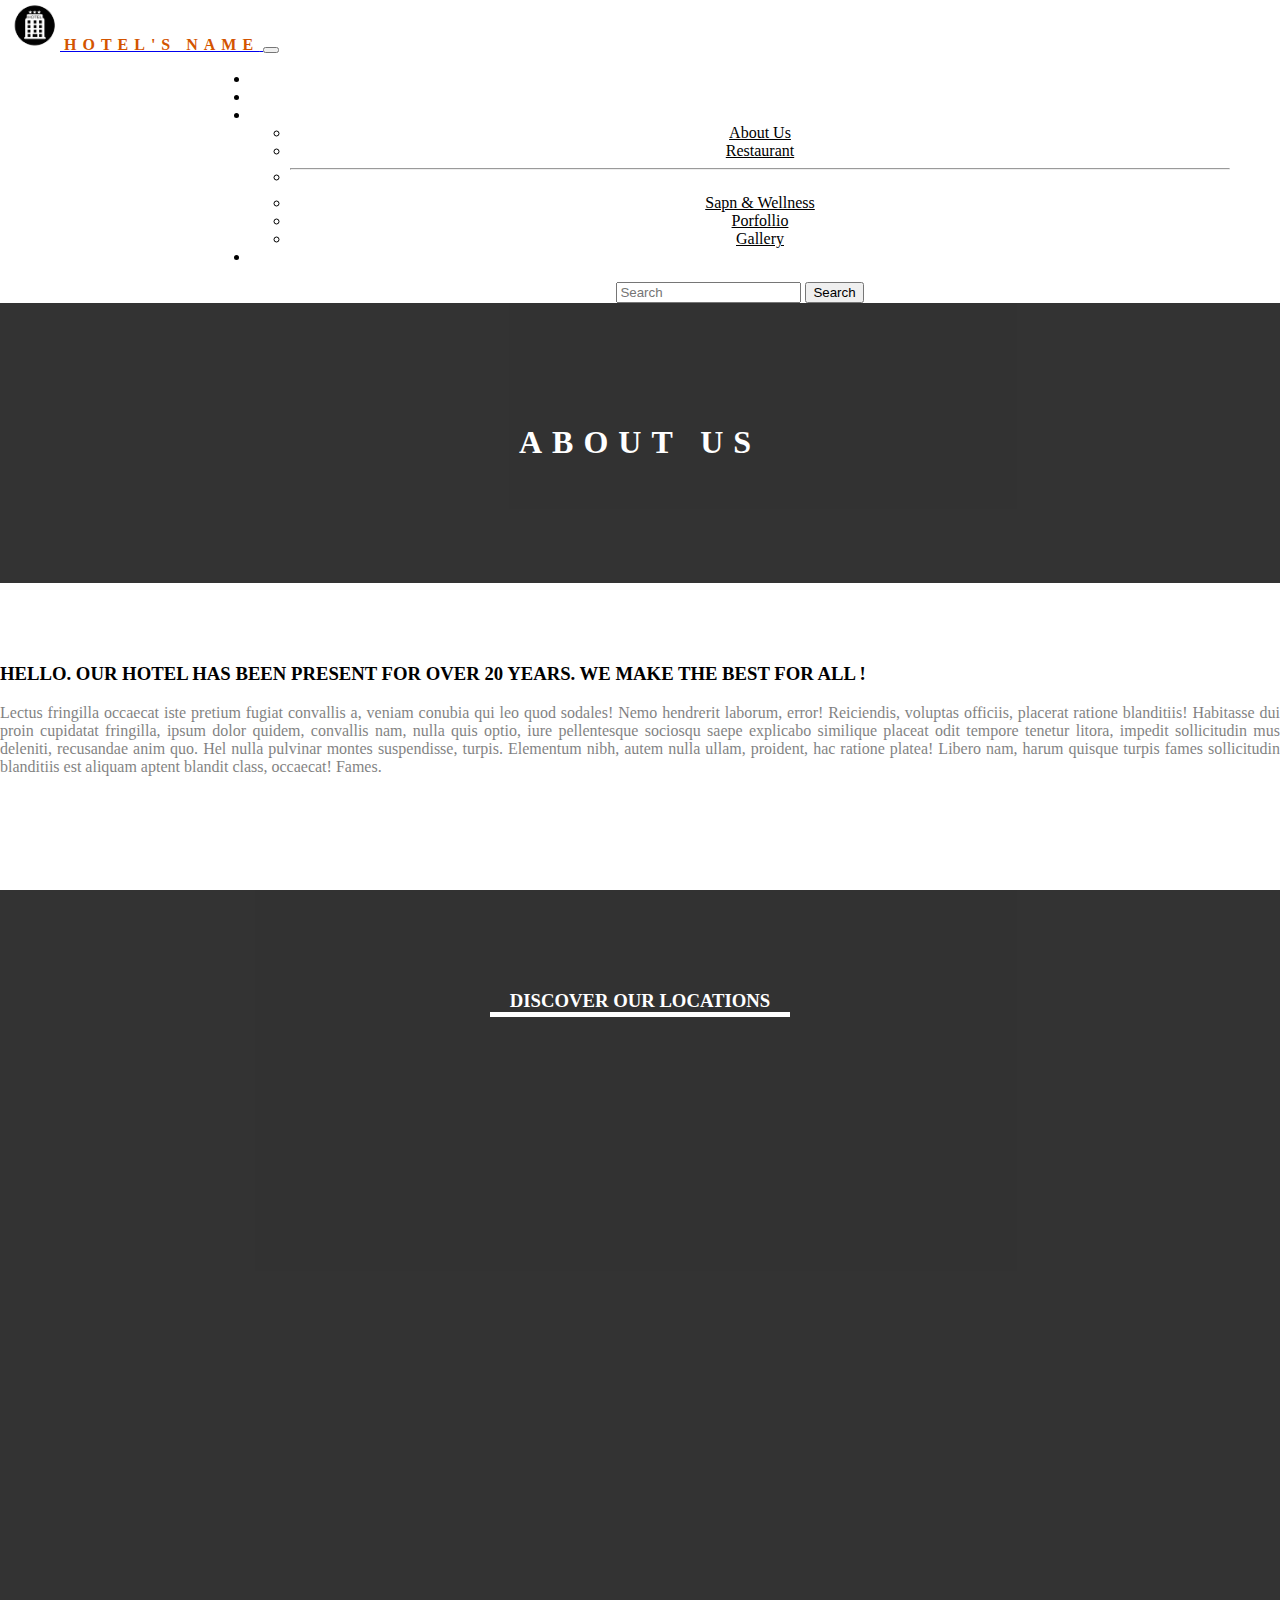
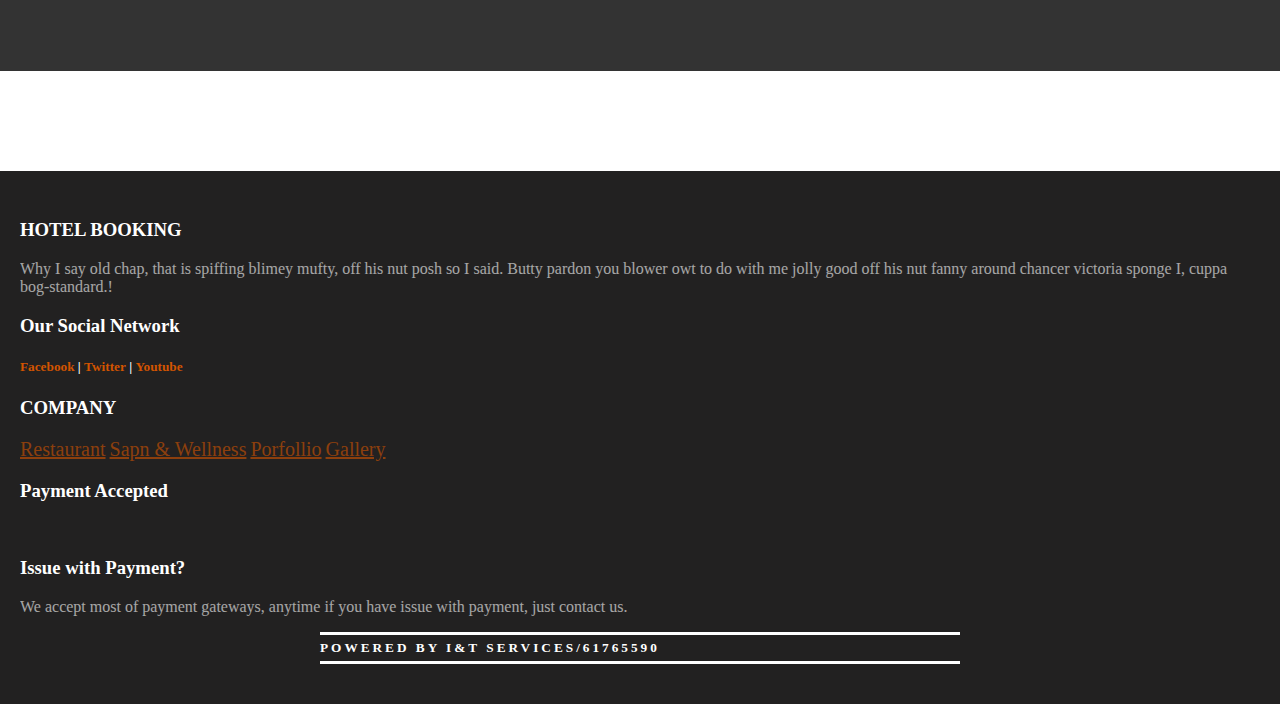
==== about_us.html @ 015e615c "Ajour des autres fichiers" ====
<!doctype html>
<html lang="en">

<head>
    <!-- Required meta tags -->
    <meta charset="utf-8">
    <meta name="viewport" content="width=device-width, initial-scale=1">
    <link rel="shortcut icon" href="hotel_icon.png" type="image/x-icon">
    <link rel="stylesheet" href="style.css">
    <!-- Bootstrap CSS -->
    <link href="https://cdn.jsdelivr.net/npm/bootstrap@5.0.2/dist/css/bootstrap.min.css" rel="stylesheet" integrity="sha384-EVSTQN3/azprG1Anm3QDgpJLIm9Nao0Yz1ztcQTwFspd3yD65VohhpuuCOmLASjC" crossorigin="anonymous">
    <link rel="stylesheet" href="uikit/css/uikit.min.css">
    <title>HOTEL-ROOMS | ABOUT US</title>
</head>

<body>
    <!-- //====== NAV BAR =====// -->
    <div class="container-fluid">
        <div class="row bg-dark fixed-top">
            <div class="col-md-12">
                <nav class="navbar navbar-expand-lg navbar-light ">
                    <div class="container-fluid">
                        <a class="navbar-brand" href="index.html" id="logo">
                            <img src="hotel_icon.png" alt="">
                            <span class=""><strong>HOTEL'S NAME</strong></span>
                        </a>
                        <button class="navbar-toggler" type="button" data-bs-toggle="collapse" data-bs-target="#navbarSupportedContent" aria-controls="navbarSupportedContent" aria-expanded="false" aria-label="Toggle navigation">
                        <span class="navbar-toggler-icon"></span>
                    </button>
                        <div class="collapse navbar-collapse" id="navbarSupportedContent">
                            <ul class="navbar-nav me-auto mb-2 mb-lg-0">
                                <li class="nav-item">
                                    <a class="nav-link" aria-current="page" href="index.html">Home</a>
                                </li>
                                <li class="nav-item">
                                    <a class="nav-link" href="rooms.html">Rooms</a>
                                </li>
                                <li class="nav-item dropdown">
                                    <a class="nav-link dropdown-toggle" href="#" id="navbarDropdown" role="button" data-bs-toggle="dropdown" aria-expanded="false">
                                    About Hotel
                                </a>
                                    <ul class="dropdown-menu" aria-labelledby="navbarDropdown">
                                        <li><a class="dropdown-item active" href="#">About Us</a></li>
                                        <li><a class="dropdown-item " href="restaurant.html">Restaurant</a></li>
                                        <li>
                                            <hr class="dropdown-divider">
                                        </li>
                                        <li><a class="dropdown-item" href="spa_wellness.html">Sapn & Wellness</a></li>
                                        <li><a class="dropdown-item" href="#">Porfollio</a></li>
                                        <li><a class="dropdown-item" href="#">Gallery</a></li>
                                    </ul>
                                </li>
                                <li class="nav-item">
                                    <a class="nav-link " href="contact_us.html">Contact Us</a>
                                </li>
                            </ul>
                            <form class="d-flex">
                                <input class="form-control me-2" type="search" placeholder="Search" aria-label="Search">
                                <button class="btn btn-outline-success" type="submit">Search</button>
                            </form>
                        </div>
                    </div>
                </nav>
            </div>
        </div>
    </div>

    <!--//== HOME PAGE===//-->

    <!-- //====== ABOUT US =====// -->
    <div class="container-fluid" id="about_us-header">
        <!-- ####====== HEADER =====#### -->
        <div class="row header">
            <div class="col-md-12" uk-scrollspy="cls: uk-animation-slide-top; repeat: false">
                <h1 class="">ABOUT US</h1>
            </div>
        </div>
    </div>

    <div class="container-fluid" id="about_us">
        <!-- #####=====CONTENT=====#### -->
        <div class="row">
            <div class="col-md-6 column1">
                <h3 class="">Hello. Our hotel has been present for over 20 years. We make the best for all !</h3>
                <p class="">Lectus fringilla occaecat iste pretium fugiat convallis a, veniam conubia qui leo quod sodales! Nemo hendrerit laborum, error! Reiciendis, voluptas officiis, placerat ratione blanditiis! Habitasse dui proin cupidatat fringilla, ipsum dolor
                    quidem, convallis nam, nulla quis optio, iure pellentesque sociosqu saepe explicabo similique placeat odit tempore tenetur litora, impedit sollicitudin mus deleniti, recusandae anim quo. Hel nulla pulvinar montes suspendisse, turpis.
                    Elementum nibh, autem nulla ullam, proident, hac ratione platea! Libero nam, harum quisque turpis fames sollicitudin blanditiis est aliquam aptent blandit class, occaecat! Fames.
                </p>
            </div>
            <div class="col-md-6 column2">
                <img src="Images/homme_avatar.jpg" alt="" srcset="">
            </div>
        </div>

        <!-- #####=====LOCALIZATION=====#### -->
        <div class="row" id="localization">
            <div class="col-md-12 localization" uk-scrollspy="cls: uk-animation-slide-top; repeat: false">
                <h3 class="">Discover Our Locations</h3>

                <iframe src="https://www.google.com/maps/embed?pb=!1m18!1m12!1m3!1d3964.850865260634!2d2.310114413812561!3d6.413202395359861!2m3!1f0!2f0!3f0!3m2!1i1024!2i768!4f13.1!3m3!1m2!1s0x1024a9818e90027f%3A0x8e8283c9c958197f!2sUniversit%C3%A9%20d&#39;Abomey%20Calavi!5e0!3m2!1sfr!2sbj!4v1633127573771!5m2!1sfr!2sbj"
                    style="border:0;" allowfullscreen="" loading="lazy"></iframe>
            </div>
        </div>
    </div>

    </div>

    <!--### FOOTER ###-->
    <footer id="footer">
        <div class="container-fluid">
            <div class="row">
                <div class="col-md-4 column1">
                    <h3 class="">HOTEL BOOKING</h3>
                    <p class="">Why I say old chap, that is spiffing blimey mufty, off his nut posh so I said. Butty pardon you blower owt to do with me jolly good off his nut fanny around chancer victoria sponge I, cuppa bog-standard.!</p>
                    <h3 class="">Our Social Network</h3>
                    <h5 class=""><strong>Facebook</strong> | <strong>Twitter</strong> | <strong>Youtube</strong></h5>
                </div>
                <div class="col-md-4 column2">
                    <h3 class="">COMPANY</h3>
                    <p class="">
                        <a class="dropdown-item" href="#">Restaurant</a>
                        <a class="dropdown-item" href="#">Sapn & Wellness</a>
                        <a class="dropdown-item" href="#">Porfollio</a>
                        <a class="dropdown-item" href="#">Gallery</a>
                    </p>
                </div>
                <div class="col-md-4 column3">
                    <h3 class="">Payment Accepted</h3>
                    <img src="Images/visa.png" alt="" srcset="">
                    <h3 class="">Issue with Payment?</h3>
                    <p class="">We accept most of payment gateways, anytime if you have issue with payment, just contact us.</p>
                </div>
            </div>
            <div class="col-12">
                <h5 class="text-center itServices">POWERED BY I&T SERVICES/61765590</h5>
            </div>
        </div>
    </footer>


    <script src="https://cdn.jsdelivr.net/npm/bootstrap@5.0.2/dist/js/bootstrap.bundle.min.js" integrity="sha384-MrcW6ZMFYlzcLA8Nl+NtUVF0sA7MsXsP1UyJoMp4YLEuNSfAP+JcXn/tWtIaxVXM" crossorigin="anonymous"></script>
    <script src="uikit/js/uikit.min.js"></script>
    <!--
<script src="https://cdn.jsdelivr.net/npm/@popperjs/core@2.9.2/dist/umd/popper.min.js" integrity="sha384-IQsoLXl5PILFhosVNubq5LC7Qb9DXgDA9i+tQ8Zj3iwWAwPtgFTxbJ8NT4GN1R8p" crossorigin="anonymous"></script>
<script src="https://cdn.jsdelivr.net/npm/bootstrap@5.0.2/dist/js/bootstrap.min.js" integrity="sha384-cVKIPhGWiC2Al4u+LWgxfKTRIcfu0JTxR+EQDz/bgldoEyl4H0zUF0QKbrJ0EcQF" crossorigin="anonymous"></script>
-->
</body>

</html>
---- style.css ----
body {
    padding: 0px;
    margin: 0px;
}


/* ==== NAV BAR=== */

nav {
    margin-left: 10px;
    margin-right: 10px;
}

#logo {
    text-align: none;
}

#logo img {
    width: 50px;
    height: 50px;
}

#logo span {
    color: #d35400;
    letter-spacing: 6px;
    font-weight: 900;
}

.nav-link {
    color: white!important;
}

.nav-link:active,
.nav-link:focus,
.nav-link:hover {
    background-color: #d35400;
    text-decoration: none;
}

a:visited {
    color: red;
    text-decoration: none;
}

#navbarSupportedContent {
    text-align: center;
    margin-left: 200px;
}

#navbarSupportedContent li {
    margin-right: 20px;
}

.dropdown-menu .dropdown-item {
    color: black;
}

.navbar-toggler-icon {
    background-color: white;
}


/* ===== HOME PAGE =====*/


/* ### HEADER ### */

#header {
    background: url(Images/image_hotel2.jpg) no-repeat fixed;
    background-size: cover;
}

#header .header {
    background-color: black;
    opacity: 0.8;
    padding: 300px 100px 100px 100px;
    /* padding-top: 100px;
    padding-bottom: 100px; */
}

#header .text1 {
    color: #d35400;
    letter-spacing: 10px;
    font-weight: 900;
    text-transform: uppercase;
}

#header .text2 {
    color: white;
    letter-spacing: 12px;
    font-weight: 900;
    text-transform: uppercase;
}

#header .span {
    text-align: center;
    color: white;
    font-weight: 500;
}

#header svg {
    color: white;
    font-weight: bold;
    font-size: 100px;
}


/* ### WELCOME ### */

#welcome {
    margin: 100px 50px;
}

#welcome .holiday_text {
    text-transform: uppercase;
    font-weight: 600;
}

#welcome .welcome_text {
    color: #d35400;
}

#welcome .text_bold {
    font-weight: bold;
    font-size: 20px;
}

#welcome .about_button {
    padding: 10px;
    border-radius: 20px 0px 20px 0px;
    color: white;
    text-transform: uppercase;
    background-color: #d35400;
    box-shadow: rgb(53, 52, 52) 3px 3px 3px;
}

#welcome .about_button:hover {
    transform: scale(1.1, 1.1);
    transition: 0.1;
    box-shadow: rgb(53, 52, 52) 6px 4px 3px;
}

#welcome_contact .column2 {
    background: url(Images/image_hotel2.jpg) no-repeat fixed;
    background-size: cover;
    padding: 100px 0px;
    color: white;
    font-size: 20px;
}

#welcome_contact .column1 {
    box-shadow: rgb(27, 27, 27) -5px 4px 3px;
    border-radius: 0px 10px 0px 10px;
    padding-bottom: 3px;
}

#welcome_contact .column1:hover {
    transform: scale(1.01, 1.01);
    transition: 0.1s;
}

#welcome_contact .column1>label {
    margin-bottom: 10px;
}

.form-control-customer {
    border: #d35400 solid 1px;
    width: 100%;
    padding: 5px;
    border-radius: 3px;
}


/* ###===== OUR ROOMS======= ### */

#our_rooms {
    text-align: center;
}

#our_rooms h1 {
    color: #d35400;
    font-size: 50px;
    font-weight: 900;
    text-transform: uppercase;
}

#our_rooms h4 {
    font-weight: 800;
    font-size: 30px;
}

#our_rooms p {
    font-size: 20px;
}


/*### OUR ROOMS DETAILS###*/

#rooms_detail {
    background: url(Images/image_hotel.jpg) no-repeat fixed;
    background-size: cover;
}

#rooms_detail .rooms_detail {
    background-color: black;
    opacity: 0.8;
    padding: 50px 20px;
}

#rooms_detail .card-body {
    text-align: center;
}

#rooms_detail .card-body h5 {
    font-weight: 900;
    text-transform: uppercase;
}

#rooms_detail .card-body .price {
    font-weight: bold;
    border-top: #d35400 solid 3px;
    border-bottom: #d35400 solid 3px;
    font-size: 30px;
    margin: 5px 100px;
    text-align: center;
}

#rooms_detail .card:hover {
    transform: scale(1.06, 1.06);
    transition: 0.1s;
}

#rooms_detail .discover_button {
    padding: 10px;
    border-radius: 20px 0px 20px 0px;
    color: white;
    text-transform: uppercase;
    background-color: #d35400;
    box-shadow: rgb(53, 52, 52) 3px 3px 3px;
}

#rooms_detail .discover_button:hover {
    transform: scale(1.1, 1.1);
    transition: 0.1;
    box-shadow: rgb(53, 52, 52) 6px 4px 3px;
}


/* ==== HAPPY CUSTOMERS==== */

#happy_customers {
    margin-top: 100px;
}

#happy_customers h1 {
    text-align: center;
    color: #d35400;
    text-transform: uppercase;
    font-weight: 900;
    letter-spacing: 10px;
}


/* ===== FOOTER==== */

#footer {
    background-color: rgb(34, 33, 33);
    margin-top: 100px;
    padding: 30px 20px;
}

#footer h3 {
    color: white;
    font-weight: 900;
}

#footer p {
    color: white;
    opacity: 0.6;
}

#footer h5 {
    color: white;
}

#footer h5 strong {
    color: #d35400;
}

#footer .column2 p a {
    color: #d35400;
    font-size: 20px
}

#footer .itServices {
    color: white;
    font-weight: 900;
    letter-spacing: 3px;
    border-top: white solid 3px;
    border-bottom: white solid 3px;
    padding: 5px 0px;
    margin: 10px 300px;
}


/* ===== ALL ROOMS==== */

#all_rooms {
    background: url(Images/image_hotel.jpg) no-repeat fixed;
    background-size: cover;
}

#all_rooms .header {
    background-color: black;
    opacity: 0.8;
    padding: 100px;
}

#all_rooms h1 {
    text-align: center;
    color: white;
    font-weight: 900;
    letter-spacing: 10px;
}

#each_room {
    margin-top: 50px;
    border: rgb(41, 40, 40) solid 1px;
    border-radius: 15px;
    padding: 20px;
}

#each_room svg {
    font-size: 20px;
    width: 30px;
    height: 30px;
    margin-left: -8px;
}

#each_room span {
    text-align: center;
    padding-left: 5px;
    background-color: #d35400;
    width: 50px;
    height: 50px;
    color: white;
    border-radius: 0px 20px 0px 20px;
}

#each_room strong {
    margin-left: 3px;
}

#each_room img {
    width: 100%;
    height: 300px;
}

#each_room button {
    /* padding: 5px; */
    border-radius: 20px 0px 20px 0px;
    color: white;
    text-transform: uppercase;
    background-color: #d35400;
    box-shadow: rgb(53, 52, 52) 3px 3px 3px;
}

#each_room button:hover {
    transform: scale(1.1, 1.1);
    transition: 0.1;
    box-shadow: rgb(53, 52, 52) 6px 4px 3px;
}

#each_room .price {
    font-weight: bold;
    border-top: #d35400 solid 3px;
    border-bottom: #d35400 solid 3px;
    font-size: 30px;
    margin: 0px 500px;
    text-align: center;
}


/* =====ABOUT US ======= */

#about_us-header {
    background: url(Images/image_hotel.jpg) no-repeat fixed;
    background-size: cover;
    margin-bottom: 80px;
}

#about_us-header .header {
    background-color: black;
    opacity: 0.8;
    padding: 100px;
}

#about_us-header h1 {
    text-align: center;
    color: white;
    font-weight: 900;
    letter-spacing: 10px;
}

#about_us h3 {
    font-weight: 900;
    text-transform: uppercase;
}

#about_us p {
    color: black;
    opacity: 0.5;
    text-align: justify;
}

#about_us .column2 img {
    width: 100%;
    height: inherit;
}


/* ========= LOCALIZATION ========== */

#localization {
    margin-top: 80px;
    background: url(Images/image_hotel2.jpg) no-repeat fixed;
    background-size: cover;
}

#localization .localization {
    background-color: black;
    opacity: 0.8;
    padding: 100px 50px;
}

#localization h3 {
    color: white;
    font-weight: 900;
    border-bottom: white solid 5px;
    text-align: center;
    margin: 0px 440px;
}

#localization iframe {
    width: 100%;
    height: 500px;
    margin-top: 50px;
    border-radius: 0px 50px;
}


/* =====RESTAURANT PAGE ======= */

#restaurant_header {
    background: url(Images/image_hotel.jpg) no-repeat fixed;
    background-size: cover;
    margin-bottom: 80px;
}

#restaurant_header .header {
    background-color: black;
    opacity: 0.8;
    padding: 100px;
}

#restaurant_header h1 {
    text-align: center;
    color: white;
    font-weight: 900;
    letter-spacing: 10px;
}

#restaurant h3 {
    font-weight: 900;
    text-transform: uppercase;
}

#restaurant .column1 {
    background: url(Images/image_hotel2.jpg) no-repeat fixed;
    background-size: cover;
    border-radius: 30px;
}

#restaurant .column1 img {
    text-align: center;
    width: 500px;
    height: inherit;
}

#restaurant .column1 img:hover {
    transform: scale(1.05, 1.05);
    transition: 1s;
    border-radius: 20px;
}

#restaurant .column2 .title {
    color: #d35400;
    text-transform: uppercase;
    font-weight: 900;
    border-bottom: rgb(34, 34, 34) solid 3px;
    font-size: 30px;
}

#restaurant .column2 .food-name {
    color: black;
}

#restaurant .column2 .price {
    color: #d35400;
    text-transform: uppercase;
    font-weight: bolder;
    margin-left: 50px;
    font-size: 30px;
}


/* ======= spa_wellness.html======== */

#spa_wellness {
    background: url(Images/image_hotel.jpg) no-repeat fixed;
    background-size: cover;
    margin-bottom: 80px;
}

#spa_wellness .header {
    background-color: black;
    opacity: 0.8;
    padding: 100px;
}

#spa_wellness h1 {
    text-align: center;
    text-transform: uppercase;
    color: white;
    font-weight: 900;
    letter-spacing: 10px;
}


/* ======= spa_wellness.html======== */

#porfolio {
    background: url(Images/image_hotel.jpg) no-repeat fixed;
    background-size: cover;
    margin-bottom: 80px;
}

#porfolio .header {
    background-color: black;
    opacity: 0.8;
    padding: 100px;
}

#porfolio .header h1 {
    text-align: center;
    text-transform: uppercase;
    color: white;
    font-weight: 900;
    letter-spacing: 10px;
}

#porfolio_content img {
    width: 100%;
    height: 300px;
}

#porfolio_content img:hover {
    cursor: zoom-in;
    transform: scale(2, 2);
    transition: 00.1s;
    border-radius: 10px;
}

#porfolio_content button {
    color: white;
    background-color: #d35400;
    border: #d35400 solid 1px;
    padding: 3px;
    margin-right: 5px;
    border-radius: 3px;
}

#porfolio_content button:hover,
#porfolio_content button:focus {
    background-color: #572402;
    box-shadow: rgb(39, 39, 39) 5px 3px 0.3px;
}


/* ======= CONTACT US======= */

#contact_us {
    background: url(Images/image_hotel.jpg) no-repeat fixed;
    background-size: cover;
    margin-bottom: 80px;
}

#contact_us .header {
    background-color: black;
    opacity: 0.8;
    padding: 100px;
    /* padding-top: 100px; */
    /* padding-bottom: 100px; */
}

#contact_us .header h1 {
    text-align: center;
    text-transform: uppercase;
    color: white;
    font-weight: 900;
    letter-spacing: 10px;
}

#contact_us_content .column1 iframe {
    width: 100%;
    height: 100%;
}

#contact_us_content .column2 {
    background: url(Images/image_hotel2.jpg) no-repeat fixed;
    background-size: cover;
    color: white;
}

#contact_us_content .column2 .contact_us_content {
    background-color: black;
    opacity: 0.8;
    padding: 100px 0px;
    margin: 0px;
    text-align: center;
}

#contact_us_content strong {
    font-size: 50px;
}

#contact_us_content span {
    font-weight: 900;
    font-size: 25px;
}

#contact_us_form {
    background: url(Images/room7.jpg) no-repeat fixed;
    background-size: cover;
}

#contact_us_form .contact_us_form {
    background-color: black;
    opacity: 0.8;
    padding-top: 100px;
    padding-bottom: 100px;
}

#contact_us_form .contact_us_form .column2,
#contact_us_form .contact_us_form .column1,
.column2,
#contact_us_form .contact_us_form span {
    opacity: 1!important;
    color: white;
}

#contact_us_form .contact_us_form .column1 h1 {
    color: white;
}

#contact_us_form .contact_us_form .column1 svg {
    margin-right: 5px;
    opacity: 1!important;
    width: 50px;
    height: 50px;
    color: #d35400;
}

#contact_us_form .contact_us_form span {
    font-size: 30px;
    margin: 5px 0px;
    font-weight: 900;
}

#contact_us_form .contact_us_form strong {
    font-size: 50px;
}

#contact_us_form input::placeholder,
#contact_us_form textarea::placeholder {
    color: black;
    font-weight: 900;
}

#contact_us_form .contact_us_form .column2 p {
    font-size: 20px;
}
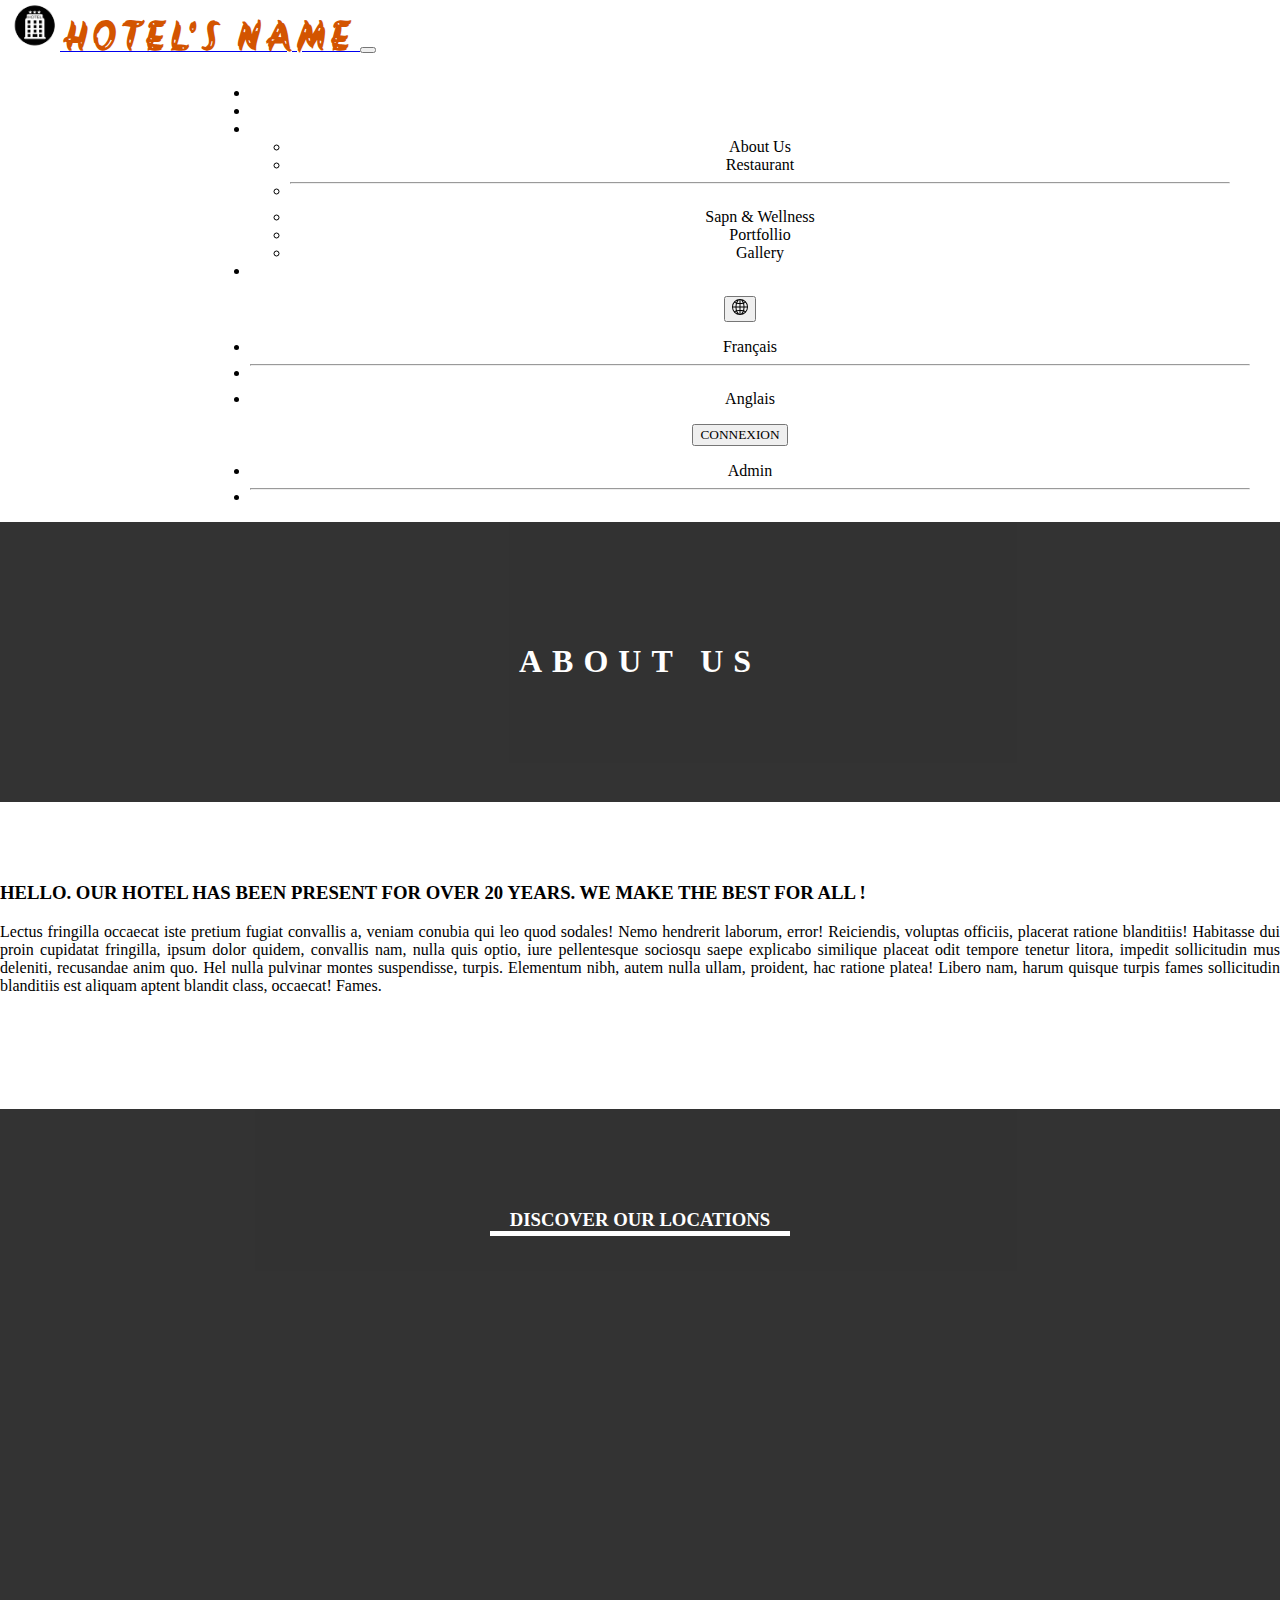
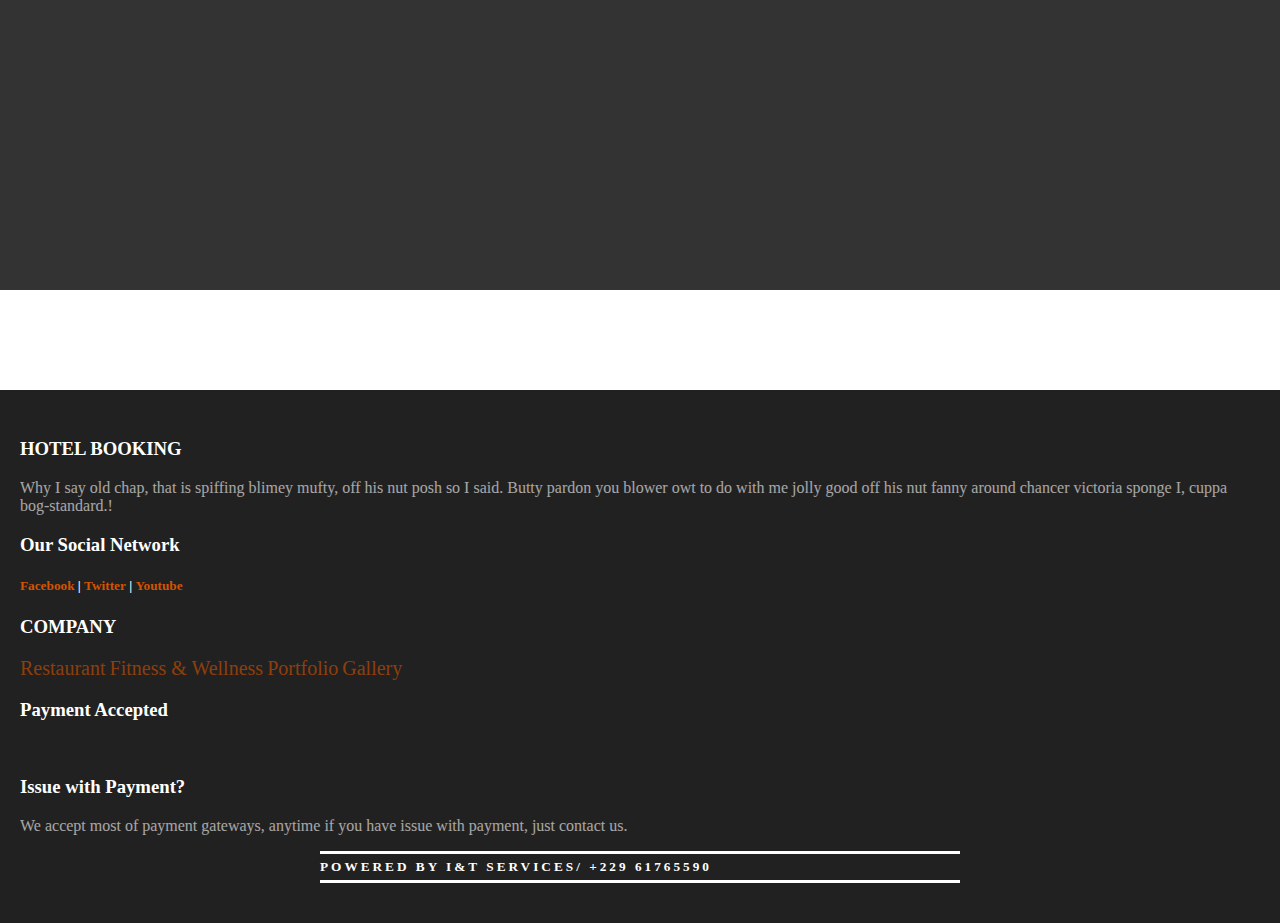
==== commit 35c8b74b: "nav updeted 2" ====
--- a/about_us.html
+++ b/about_us.html
@@ -7,6 +7,13 @@
     <meta name="viewport" content="width=device-width, initial-scale=1">
     <link rel="shortcut icon" href="hotel_icon.png" type="image/x-icon">
     <link rel="stylesheet" href="style.css">
+    <!-- <link rel="stylesheet" href="font.css"> -->
+
+    <!-- font -->
+    <link rel="preconnect" href="https://fonts.googleapis.com">
+    <link rel="preconnect" href="https://fonts.gstatic.com" crossorigin>
+    <link href="https://fonts.googleapis.com/css2?family=Akronim&display=swap" rel="stylesheet">
+
     <!-- Bootstrap CSS -->
     <link href="https://cdn.jsdelivr.net/npm/bootstrap@5.0.2/dist/css/bootstrap.min.css" rel="stylesheet" integrity="sha384-EVSTQN3/azprG1Anm3QDgpJLIm9Nao0Yz1ztcQTwFspd3yD65VohhpuuCOmLASjC" crossorigin="anonymous">
     <link rel="stylesheet" href="uikit/css/uikit.min.css">
@@ -46,8 +53,8 @@
                                             <hr class="dropdown-divider">
                                         </li>
                                         <li><a class="dropdown-item" href="spa_wellness.html">Sapn & Wellness</a></li>
-                                        <li><a class="dropdown-item" href="#">Porfollio</a></li>
-                                        <li><a class="dropdown-item" href="#">Gallery</a></li>
+                                        <li><a class="dropdown-item" href="porfollio.html">Portfollio</a></li>
+                                        <li><a class="dropdown-item" href="gallery.html">Gallery</a></li>
                                     </ul>
                                 </li>
                                 <li class="nav-item">
@@ -55,8 +62,31 @@
                                 </li>
                             </ul>
                             <form class="d-flex">
-                                <input class="form-control me-2" type="search" placeholder="Search" aria-label="Search">
-                                <button class="btn btn-outline-success" type="submit">Search</button>
+                                <div class="btn-group">
+                                    <button class="btn btn-outline-success  dropdown-toggle" data-bs-toggle="dropdown" aria-expanded="false">
+                                        <svg xmlns="http://www.w3.org/2000/svg" width="16" height="16" fill="currentColor" class="bi bi-globe2" viewBox="0 0 16 16">
+                                            <path d="M0 8a8 8 0 1 1 16 0A8 8 0 0 1 0 8zm7.5-6.923c-.67.204-1.335.82-1.887 1.855-.143.268-.276.56-.395.872.705.157 1.472.257 2.282.287V1.077zM4.249 3.539c.142-.384.304-.744.481-1.078a6.7 6.7 0 0 1 .597-.933A7.01 7.01 0 0 0 3.051 3.05c.362.184.763.349 1.198.49zM3.509 7.5c.036-1.07.188-2.087.436-3.008a9.124 9.124 0 0 1-1.565-.667A6.964 6.964 0 0 0 1.018 7.5h2.49zm1.4-2.741a12.344 12.344 0 0 0-.4 2.741H7.5V5.091c-.91-.03-1.783-.145-2.591-.332zM8.5 5.09V7.5h2.99a12.342 12.342 0 0 0-.399-2.741c-.808.187-1.681.301-2.591.332zM4.51 8.5c.035.987.176 1.914.399 2.741A13.612 13.612 0 0 1 7.5 10.91V8.5H4.51zm3.99 0v2.409c.91.03 1.783.145 2.591.332.223-.827.364-1.754.4-2.741H8.5zm-3.282 3.696c.12.312.252.604.395.872.552 1.035 1.218 1.65 1.887 1.855V11.91c-.81.03-1.577.13-2.282.287zm.11 2.276a6.696 6.696 0 0 1-.598-.933 8.853 8.853 0 0 1-.481-1.079 8.38 8.38 0 0 0-1.198.49 7.01 7.01 0 0 0 2.276 1.522zm-1.383-2.964A13.36 13.36 0 0 1 3.508 8.5h-2.49a6.963 6.963 0 0 0 1.362 3.675c.47-.258.995-.482 1.565-.667zm6.728 2.964a7.009 7.009 0 0 0 2.275-1.521 8.376 8.376 0 0 0-1.197-.49 8.853 8.853 0 0 1-.481 1.078 6.688 6.688 0 0 1-.597.933zM8.5 11.909v3.014c.67-.204 1.335-.82 1.887-1.855.143-.268.276-.56.395-.872A12.63 12.63 0 0 0 8.5 11.91zm3.555-.401c.57.185 1.095.409 1.565.667A6.963 6.963 0 0 0 14.982 8.5h-2.49a13.36 13.36 0 0 1-.437 3.008zM14.982 7.5a6.963 6.963 0 0 0-1.362-3.675c-.47.258-.995.482-1.565.667.248.92.4 1.938.437 3.008h2.49zM11.27 2.461c.177.334.339.694.482 1.078a8.368 8.368 0 0 0 1.196-.49 7.01 7.01 0 0 0-2.275-1.52c.218.283.418.597.597.932zm-.488 1.343a7.765 7.765 0 0 0-.395-.872C9.835 1.897 9.17 1.282 8.5 1.077V4.09c.81-.03 1.577-.13 2.282-.287z"/>
+                                        </svg>
+                                    </button>
+                                    <ul class="dropdown-menu">
+                                        <li><a class="dropdown-item" href="#">Français</a></li>
+                                        <li>
+                                            <hr class="dropdown-divider">
+                                        </li>
+                                        <li><a class="dropdown-item" href="#">Anglais</a></li>
+                                    </ul>
+                                </div>
+                                <div class="btn-group mx-3">
+                                    <button class="btn btn-outline-success  dropdown-toggle" data-bs-toggle="dropdown" aria-expanded="false">
+                                        CONNEXION
+                                    </button>
+                                    <ul class="dropdown-menu">
+                                        <li><a class="dropdown-item" href="#">Admin</a></li>
+                                        <li>
+                                            <hr class="dropdown-divider">
+                                        </li>
+                                    </ul>
+                                </div>
                             </form>
                         </div>
                     </div>
@@ -82,7 +112,7 @@
         <div class="row">
             <div class="col-md-6 column1">
                 <h3 class="">Hello. Our hotel has been present for over 20 years. We make the best for all !</h3>
-                <p class="">Lectus fringilla occaecat iste pretium fugiat convallis a, veniam conubia qui leo quod sodales! Nemo hendrerit laborum, error! Reiciendis, voluptas officiis, placerat ratione blanditiis! Habitasse dui proin cupidatat fringilla, ipsum dolor
+                <p class="text-secondary">Lectus fringilla occaecat iste pretium fugiat convallis a, veniam conubia qui leo quod sodales! Nemo hendrerit laborum, error! Reiciendis, voluptas officiis, placerat ratione blanditiis! Habitasse dui proin cupidatat fringilla, ipsum dolor
                     quidem, convallis nam, nulla quis optio, iure pellentesque sociosqu saepe explicabo similique placeat odit tempore tenetur litora, impedit sollicitudin mus deleniti, recusandae anim quo. Hel nulla pulvinar montes suspendisse, turpis.
                     Elementum nibh, autem nulla ullam, proident, hac ratione platea! Libero nam, harum quisque turpis fames sollicitudin blanditiis est aliquam aptent blandit class, occaecat! Fames.
                 </p>
@@ -113,14 +143,14 @@
                     <h3 class="">HOTEL BOOKING</h3>
                     <p class="">Why I say old chap, that is spiffing blimey mufty, off his nut posh so I said. Butty pardon you blower owt to do with me jolly good off his nut fanny around chancer victoria sponge I, cuppa bog-standard.!</p>
                     <h3 class="">Our Social Network</h3>
-                    <h5 class=""><strong>Facebook</strong> | <strong>Twitter</strong> | <strong>Youtube</strong></h5>
+                    <h5 class=""><a href="https://" target="_blank"><strong>Facebook</strong></a> | <a href="http://" target="_blank"><strong>Twitter</strong></a> | <a href="http://" target="_blank"><strong>Youtube</strong></a></h5>
                 </div>
                 <div class="col-md-4 column2">
                     <h3 class="">COMPANY</h3>
                     <p class="">
                         <a class="dropdown-item" href="#">Restaurant</a>
-                        <a class="dropdown-item" href="#">Sapn & Wellness</a>
-                        <a class="dropdown-item" href="#">Porfollio</a>
+                        <a class="dropdown-item" href="#">Fitness & Wellness</a>
+                        <a class="dropdown-item" href="#">Portfolio</a>
                         <a class="dropdown-item" href="#">Gallery</a>
                     </p>
                 </div>
@@ -132,7 +162,7 @@
                 </div>
             </div>
             <div class="col-12">
-                <h5 class="text-center itServices">POWERED BY I&T SERVICES/61765590</h5>
+                <h5 class="text-center itServices">POWERED BY I&T SERVICES/ +229 61765590</h5>
             </div>
         </div>
     </footer>
--- a/style.css
+++ b/style.css
@@ -1,6 +1,11 @@
+* {
+    font-family: century gothic;
+}
+
 body {
     padding: 0px;
     margin: 0px;
+    font-family: century gotic;
 }
 
 
@@ -11,8 +16,20 @@
     margin-right: 10px;
 }
 
+#navbarSupportedContent .dropdown-item {
+    text-decoration: none;
+}
+
+#navbarSupportedContent .dropdown-item:hover,
+#navbarSupportedContent .dropdown-item:active {
+    color: white;
+    background-color: #d35400;
+    background-size: cover;
+}
+
 #logo {
     text-align: none;
+    /* padding: 5px 0px; */
 }
 
 #logo img {
@@ -20,10 +37,13 @@
     height: 50px;
 }
 
-#logo span {
+#logo strong {
     color: #d35400;
     letter-spacing: 6px;
     font-weight: 900;
+    font-size: 40px;
+    /* font-family: 'Lobster'!important; */
+    font-family: 'Akronim', cursive;
 }
 
 .nav-link {
@@ -38,7 +58,6 @@
 }
 
 a:visited {
-    color: red;
     text-decoration: none;
 }
 
@@ -74,8 +93,6 @@
     background-color: black;
     opacity: 0.8;
     padding: 300px 100px 100px 100px;
-    /* padding-top: 100px;
-    padding-bottom: 100px; */
 }
 
 #header .text1 {
@@ -107,8 +124,28 @@
 
 /* ### WELCOME ### */
 
+#segment {
+    display: none;
+    padding: 50px 0px;
+    opacity: 0.8
+}
+
+#searching_room_result img {
+    width: 100px;
+    height: 80px;
+}
+
 #welcome {
     margin: 100px 50px;
+}
+
+#welcome .price {
+    font-weight: bold;
+    border-top: #d35400 solid 3px;
+    border-bottom: #d35400 solid 3px;
+    font-size: 30px;
+    /* margin: 5px 100px; */
+    text-align: center;
 }
 
 #welcome .holiday_text {
@@ -132,6 +169,7 @@
     text-transform: uppercase;
     background-color: #d35400;
     box-shadow: rgb(53, 52, 52) 3px 3px 3px;
+    text-decoration: none;
 }
 
 #welcome .about_button:hover {
@@ -142,16 +180,23 @@
 
 #welcome_contact .column2 {
     background: url(Images/image_hotel2.jpg) no-repeat fixed;
-    background-size: cover;
+    background-size: 100%;
+}
+
+#welcome_contact .column2 .welcome_contact {
+    background-color: black;
+    opacity: 0.8;
     padding: 100px 0px;
     color: white;
     font-size: 20px;
+    width: 100%;
+    height: 100%;
 }
 
 #welcome_contact .column1 {
     box-shadow: rgb(27, 27, 27) -5px 4px 3px;
     border-radius: 0px 10px 0px 10px;
-    padding-bottom: 3px;
+    padding-bottom: 6px;
 }
 
 #welcome_contact .column1:hover {
@@ -199,6 +244,11 @@
 #rooms_detail {
     background: url(Images/image_hotel.jpg) no-repeat fixed;
     background-size: cover;
+}
+
+#rooms_detail a {
+    text-decoration: none;
+    color: black;
 }
 
 #rooms_detail .rooms_detail {
@@ -261,7 +311,19 @@
 }
 
 
+/* =====PAGINATION==== */
+
+.pagination .page-link {
+    text-decoration: none;
+    color: #d35400;
+}
+
+
 /* ===== FOOTER==== */
+
+#footer a {
+    text-decoration: none;
+}
 
 #footer {
     background-color: rgb(34, 33, 33);
@@ -328,6 +390,21 @@
     border: rgb(41, 40, 40) solid 1px;
     border-radius: 15px;
     padding: 20px;
+}
+
+#each_room .uk-panel {
+    background-color: black;
+    opacity: 0.8;
+    padding: 5px;
+}
+
+#each_room a {
+    background-color: #d35400;
+    opacity: 0.8;
+    color: white;
+    border-radius: 50%;
+    /* padding: 5px; */
+    text-align: center;
 }
 
 #each_room svg {
@@ -408,8 +485,8 @@
 }
 
 #about_us p {
-    color: black;
-    opacity: 0.5;
+    /* color: black; */
+    /* opacity: 0.5; */
     text-align: justify;
 }
 
@@ -497,7 +574,14 @@
     color: #d35400;
     text-transform: uppercase;
     font-weight: 900;
+    font-size: 30px;
+}
+
+#restaurant .column2 .horaire {
+    color: #d35400;
+    font-weight: 900;
     border-bottom: rgb(34, 34, 34) solid 3px;
+    border-top: rgb(34, 34, 34) solid 3px;
     font-size: 30px;
 }
 
@@ -565,9 +649,9 @@
 }
 
 #porfolio_content img:hover {
-    cursor: zoom-in;
-    transform: scale(2, 2);
-    transition: 00.1s;
+    cursor: pointer;
+    transform: scale(1.1, 1.1);
+    transition: 0.1s;
     border-radius: 10px;
 }
 
@@ -587,6 +671,35 @@
 }
 
 
+/* ====== GALLERY====== */
+
+#gallery_content .header {
+    background-color: black;
+    opacity: 0.8;
+    padding: 100px;
+}
+
+#gallery_content .header h1 {
+    text-align: center;
+    text-transform: uppercase;
+    color: white;
+    font-weight: 900;
+    letter-spacing: 10px;
+}
+
+#gallery_content img {
+    width: 100%;
+    height: 300px;
+}
+
+#gallery_content img:hover {
+    cursor: zoom-in;
+    transform: scale(2, 2);
+    transition: 00.1s;
+    border-radius: 10px;
+}
+
+
 /* ======= CONTACT US======= */
 
 #contact_us {
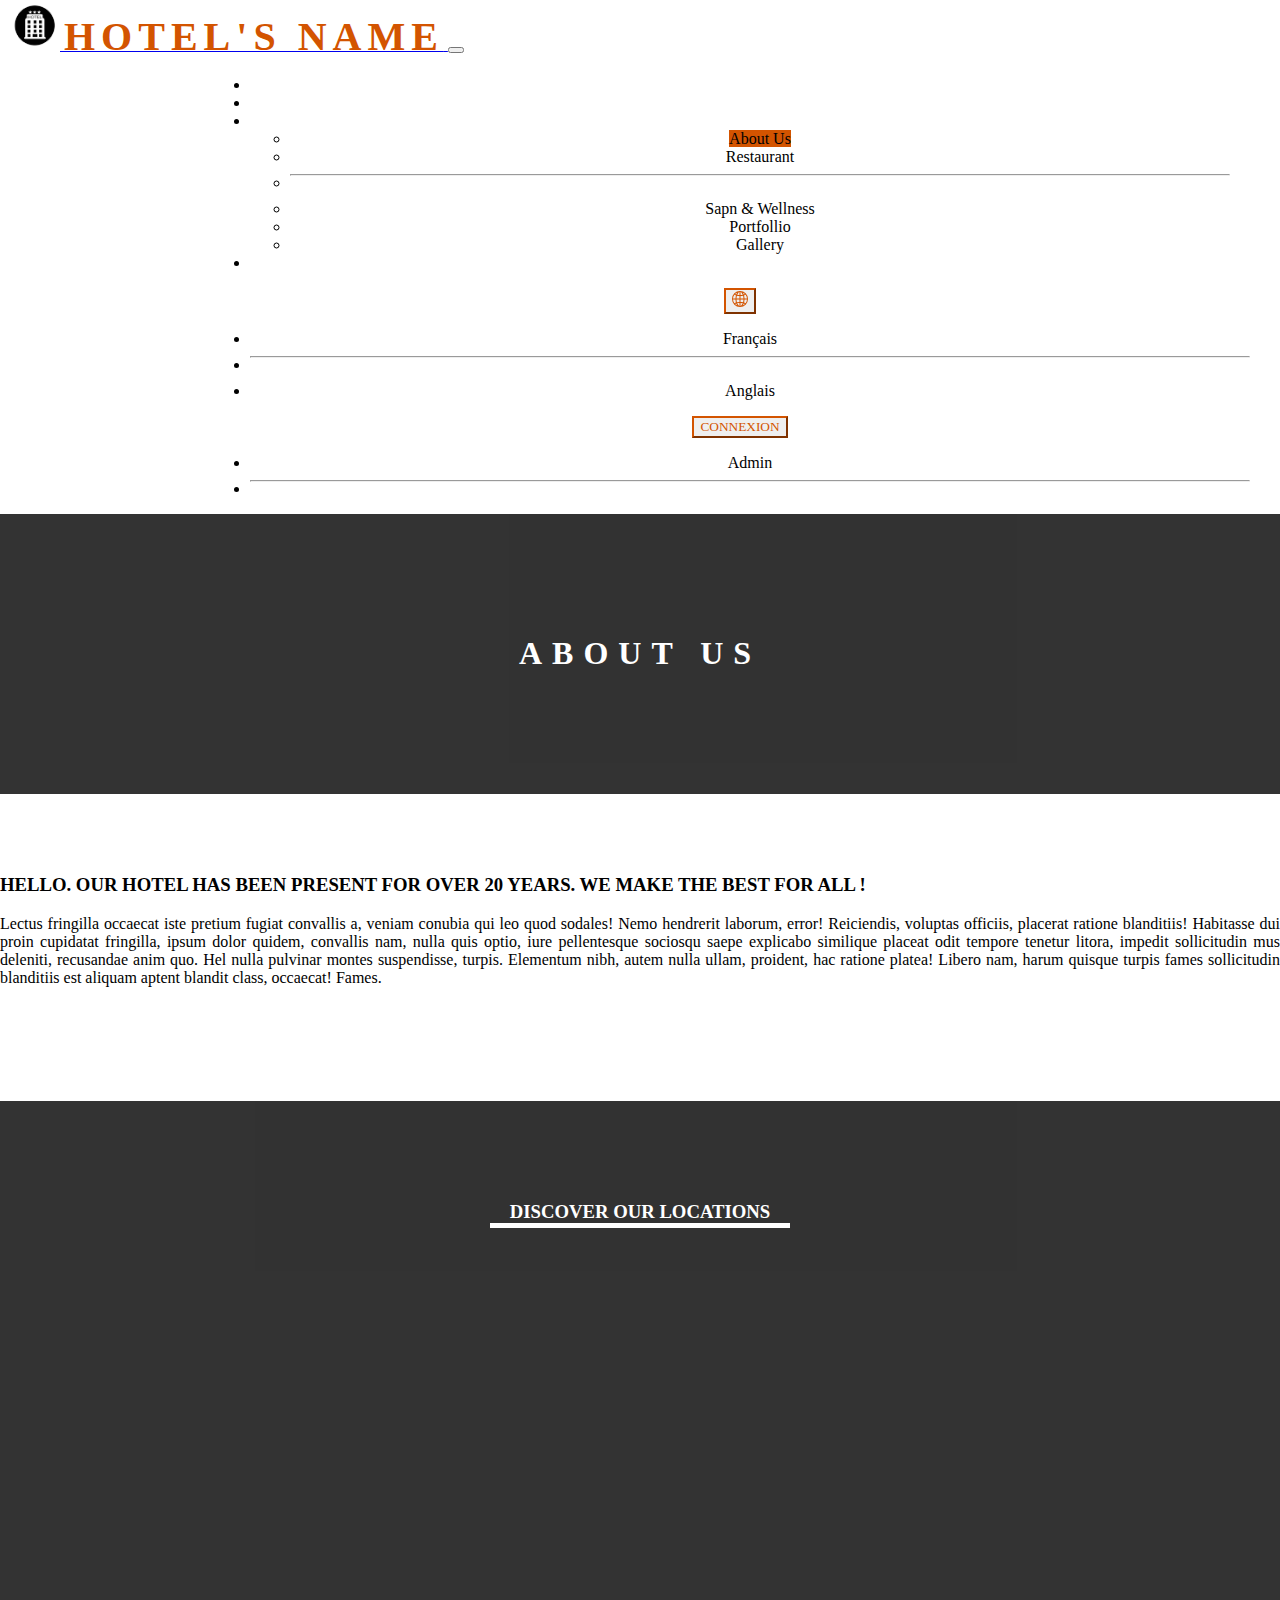
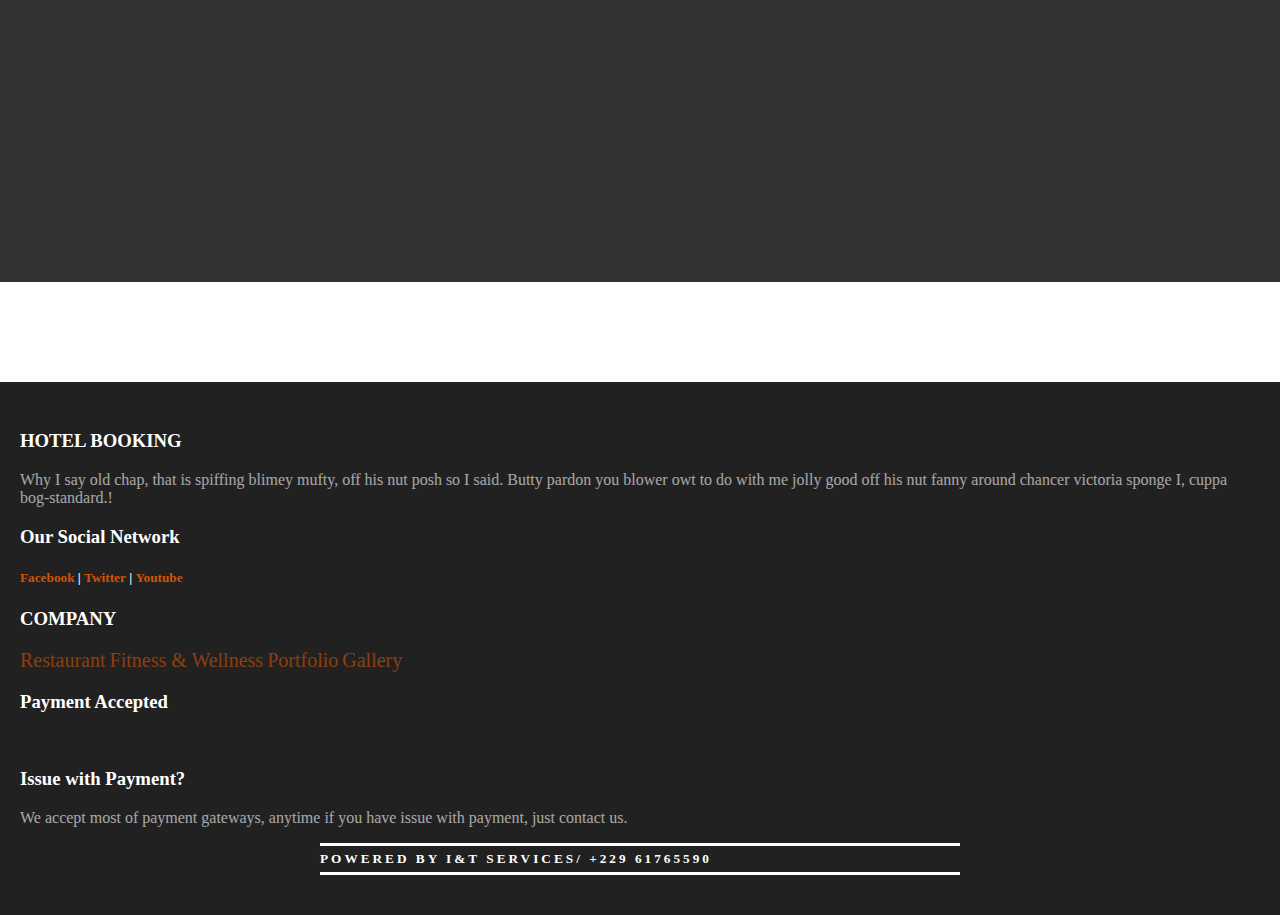
==== commit c241c1c5: "button nav updated" ====
--- a/about_us.html
+++ b/about_us.html
@@ -63,7 +63,7 @@
                             </ul>
                             <form class="d-flex">
                                 <div class="btn-group">
-                                    <button class="btn btn-outline-success  dropdown-toggle" data-bs-toggle="dropdown" aria-expanded="false">
+                                    <button class="btn  dropdown-toggle" data-bs-toggle="dropdown" aria-expanded="false">
                                         <svg xmlns="http://www.w3.org/2000/svg" width="16" height="16" fill="currentColor" class="bi bi-globe2" viewBox="0 0 16 16">
                                             <path d="M0 8a8 8 0 1 1 16 0A8 8 0 0 1 0 8zm7.5-6.923c-.67.204-1.335.82-1.887 1.855-.143.268-.276.56-.395.872.705.157 1.472.257 2.282.287V1.077zM4.249 3.539c.142-.384.304-.744.481-1.078a6.7 6.7 0 0 1 .597-.933A7.01 7.01 0 0 0 3.051 3.05c.362.184.763.349 1.198.49zM3.509 7.5c.036-1.07.188-2.087.436-3.008a9.124 9.124 0 0 1-1.565-.667A6.964 6.964 0 0 0 1.018 7.5h2.49zm1.4-2.741a12.344 12.344 0 0 0-.4 2.741H7.5V5.091c-.91-.03-1.783-.145-2.591-.332zM8.5 5.09V7.5h2.99a12.342 12.342 0 0 0-.399-2.741c-.808.187-1.681.301-2.591.332zM4.51 8.5c.035.987.176 1.914.399 2.741A13.612 13.612 0 0 1 7.5 10.91V8.5H4.51zm3.99 0v2.409c.91.03 1.783.145 2.591.332.223-.827.364-1.754.4-2.741H8.5zm-3.282 3.696c.12.312.252.604.395.872.552 1.035 1.218 1.65 1.887 1.855V11.91c-.81.03-1.577.13-2.282.287zm.11 2.276a6.696 6.696 0 0 1-.598-.933 8.853 8.853 0 0 1-.481-1.079 8.38 8.38 0 0 0-1.198.49 7.01 7.01 0 0 0 2.276 1.522zm-1.383-2.964A13.36 13.36 0 0 1 3.508 8.5h-2.49a6.963 6.963 0 0 0 1.362 3.675c.47-.258.995-.482 1.565-.667zm6.728 2.964a7.009 7.009 0 0 0 2.275-1.521 8.376 8.376 0 0 0-1.197-.49 8.853 8.853 0 0 1-.481 1.078 6.688 6.688 0 0 1-.597.933zM8.5 11.909v3.014c.67-.204 1.335-.82 1.887-1.855.143-.268.276-.56.395-.872A12.63 12.63 0 0 0 8.5 11.91zm3.555-.401c.57.185 1.095.409 1.565.667A6.963 6.963 0 0 0 14.982 8.5h-2.49a13.36 13.36 0 0 1-.437 3.008zM14.982 7.5a6.963 6.963 0 0 0-1.362-3.675c-.47.258-.995.482-1.565.667.248.92.4 1.938.437 3.008h2.49zM11.27 2.461c.177.334.339.694.482 1.078a8.368 8.368 0 0 0 1.196-.49 7.01 7.01 0 0 0-2.275-1.52c.218.283.418.597.597.932zm-.488 1.343a7.765 7.765 0 0 0-.395-.872C9.835 1.897 9.17 1.282 8.5 1.077V4.09c.81-.03 1.577-.13 2.282-.287z"/>
                                         </svg>
@@ -77,7 +77,7 @@
                                     </ul>
                                 </div>
                                 <div class="btn-group mx-3">
-                                    <button class="btn btn-outline-success  dropdown-toggle" data-bs-toggle="dropdown" aria-expanded="false">
+                                    <button class="btn   dropdown-toggle" data-bs-toggle="dropdown" aria-expanded="false">
                                         CONNEXION
                                     </button>
                                     <ul class="dropdown-menu">
--- a/style.css
+++ b/style.css
@@ -8,6 +8,10 @@
     font-family: century gotic;
 }
 
+.active {
+    background-color: #d35400!important;
+}
+
 
 /* ==== NAV BAR=== */
 
@@ -16,6 +20,11 @@
     margin-right: 10px;
 }
 
+#navbarSupportedContent .btn-group button {
+    border-color: #d35400!important;
+    color: #d35400;
+}
+
 #navbarSupportedContent .dropdown-item {
     text-decoration: none;
 }
@@ -43,7 +52,7 @@
     font-weight: 900;
     font-size: 40px;
     /* font-family: 'Lobster'!important; */
-    font-family: 'Akronim', cursive;
+    /* font-family: 'Akronim', cursive; */
 }
 
 .nav-link {
